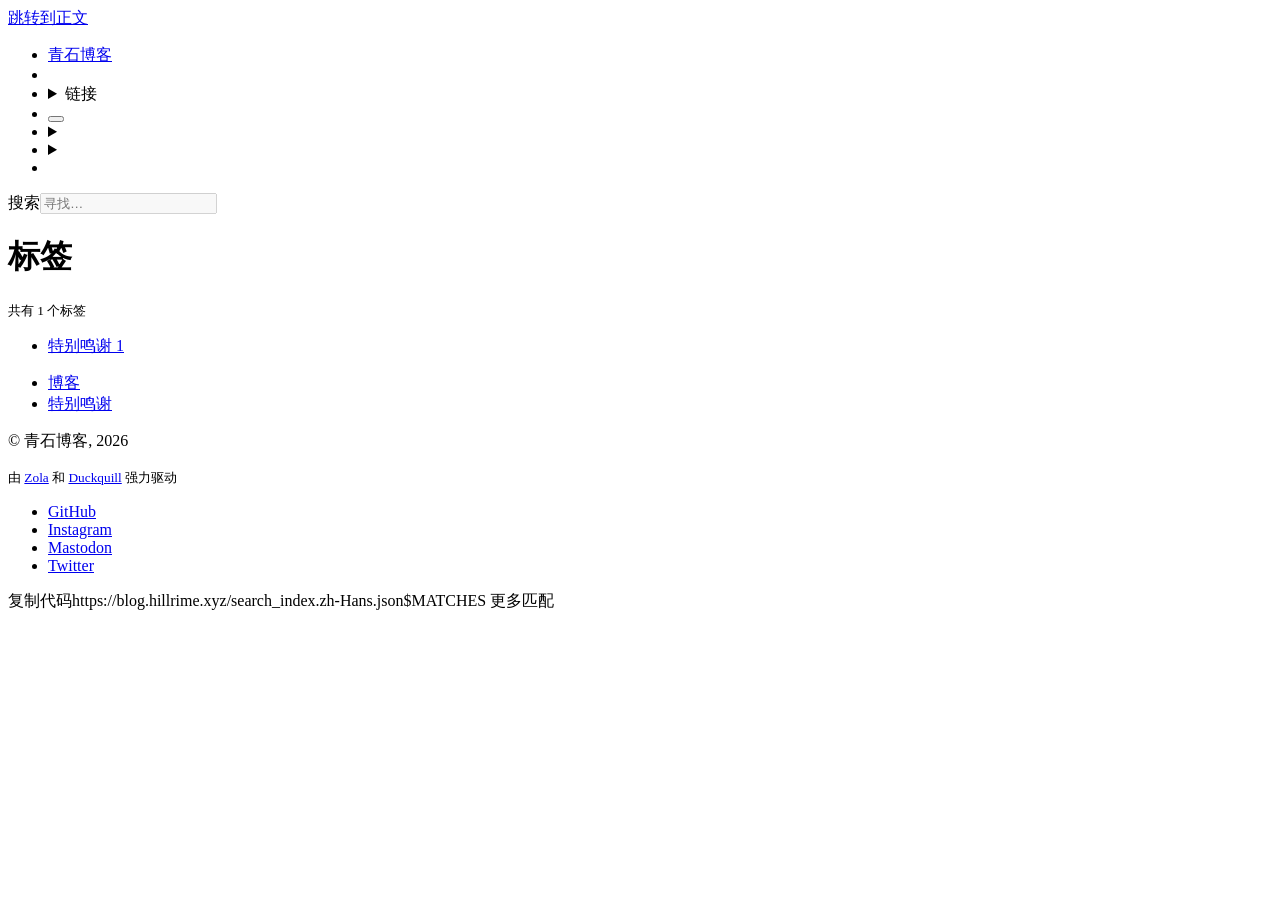
==== tags/index.html @ 73429fab "deploy: 29ff8b9ae4cacc8b97d79d0fc9fd16fa7bfa939d" ====
<!doctype html><html lang=zh-Hans xmlns=http://www.w3.org/1999/xhtml><head><meta charset=UTF-8><meta content="有主见、现代、漂亮、简洁的 Zola 主题。" name=description><meta content="width=device-width,initial-scale=1" name=viewport><meta content=#ff7800 name=theme-color><meta content=#ffa348 media=(prefers-color-scheme:dark) name=theme-color><meta content="default-src 'none';font-src 'self';img-src 'self' https: data:;media-src 'self' https:;style-src 'self' 'unsafe-inline';frame-src https://player.vimeo.com https://www.youtube-nocookie.com https://toot.community;base-uri 'none';form-action 'none';connect-src 'self' https://duckquill.goatcounter.com/count https://vmst.io https://toot.community;script-src 'self' https://duckquill.goatcounter.com/count 'self'" http-equiv=content-security-policy><title>标签 - 青石博客</title><link href=https://blog.hillrime.xyz/tags/ rel=canonical><link href=https://vmst.io/@daudix rel=me><meta content=@daudix@vmst.io name=fediverse:creator><link href=https://blog.hillrime.xyz/favicon.png rel=icon type=image/png><link href=https://blog.hillrime.xyz/apple-touch-icon.png rel=apple-touch-icon sizes=180x180 type=image/png><link title="青石博客 - RSS Feed" href=https://blog.hillrime.xyz/rss.xml rel=alternate type=application/rss+xml><link title="青石博客 - Atom Feed" href=https://blog.hillrime.xyz/atom.xml rel=alternate type=application/atom+xml><style>:root{--accent-color:#ff7800}[data-theme=dark]{--accent-color:#ffa348}@media (prefers-color-scheme:dark){:root:not([data-theme=light]){--accent-color:#ffa348}}</style><link href=https://blog.hillrime.xyz/style.css rel=stylesheet><link href=https://blog.hillrime.xyz/icons.css rel=stylesheet><link media="(prefers-color-scheme: light)" href=https://blog.hillrime.xyz/syntax-theme-light.css rel=stylesheet><link media="(prefers-color-scheme: dark)" href=https://blog.hillrime.xyz/syntax-theme-dark.css rel=stylesheet><script defer src=https://blog.hillrime.xyz/closable.js></script><script defer src=https://blog.hillrime.xyz/copy-button.js></script><script data-goatcounter=https://duckquill.goatcounter.com/count defer src=https://blog.hillrime.xyz/count.js></script><script defer src=https://blog.hillrime.xyz/fuse.js></script><script defer src=https://blog.hillrime.xyz/search-fuse.js></script><script defer src=https://blog.hillrime.xyz/theme-switcher.js></script><meta content=青石博客 property=og:site_name><meta content="标签 - 青石博客" property=og:title><meta content=https://blog.hillrime.xyz/tags/ property=og:url><meta content="有主见、现代、漂亮、简洁的 Zola 主题。" property=og:description><meta content=https://blog.hillrime.xyz/card.png property=og:image><meta content=zh_CN property=og:locale><body><header id=site-nav><nav><a href=#main-content tabindex=0> 跳转到正文 </a><ul><li id=home><a href=https://blog.hillrime.xyz> <i class=icon></i>青石博客</a><li class=divider><li><details class=closable><summary>链接</summary> <ul><li><a href=https://blog.hillrime.xyz/blog/>博客</a></ul></details><li id=search><button class=circle id=search-toggle title=搜索><i class=icon></i></button><li id=theme-switcher><details class=closable><summary class=circle title=主题><i class=icon></i></summary> <ul><li><button class=circle id=theme-light title=切换到浅色模式><i class=icon></i></button><li><button class=circle id=theme-dark title=切换到深色模式><i class=icon></i></button><li><button class=circle id=theme-system title=系统主题><i class=icon></i></button></ul></details><li id=feed><details class=closable><summary class=circle title=推送><i class=icon></i></summary> <ul><li><a href=https://blog.hillrime.xyz/rss.xml>RSS</a><li><a href=https://blog.hillrime.xyz/atom.xml>Atom</a></ul></details><li id=repo><a class=circle href=https://codeberg.org/daudix/duckquill title=存储库> <i class=icon></i> </a></ul></nav><div id=search-container><label class=visually-hidden for=search-bar>搜索</label><input autocomplete=off disabled id=search-bar placeholder=寻找… type=search><div id=search-results-container><div id=search-results></div></div></div></header><main id=main-content><h1>标签</h1><p><small>共有 1 个标签</small><ul class=tags><li><a href=https://blog.hillrime.xyz/tags/te-bie-ming-xie> <span class=tag>特别鸣谢</span> <span class=count>1</span> </a></ul></main><footer id=site-footer><nav><ul><li><a href=https://blog.hillrime.xyz/blog/>博客</a><li><a href=https://blog.hillrime.xyz/blog/special-thanks/>特别鸣谢</a></ul></nav><p>© 青石博客, 2026<p><small>由 <a class="link external" href=https://www.getzola.org>Zola</a> 和 <a class="link external" href=https://duckquill.daudix.one>Duckquill</a> 强力驱动 </small><ul id=external-links><li><a rel=" me" href=https://github.com title=GitHub> <i style="--icon:url(&#34;data:image/svg+xml,%3Csvg role='img' viewBox='0 0 24 24' xmlns='http://www.w3.org/2000/svg'%3E%3Ctitle%3EGitHub%3C/title%3E%3Cpath d='M12 .297c-6.63 0-12 5.373-12 12 0 5.303 3.438 9.8 8.205 11.385.6.113.82-.258.82-.577 0-.285-.01-1.04-.015-2.04-3.338.724-4.042-1.61-4.042-1.61C4.422 18.07 3.633 17.7 3.633 17.7c-1.087-.744.084-.729.084-.729 1.205.084 1.838 1.236 1.838 1.236 1.07 1.835 2.809 1.305 3.495.998.108-.776.417-1.305.76-1.605-2.665-.3-5.466-1.332-5.466-5.93 0-1.31.465-2.38 1.235-3.22-.135-.303-.54-1.523.105-3.176 0 0 1.005-.322 3.3 1.23.96-.267 1.98-.399 3-.405 2.28-1.552 3.285-1.23 3.285-1.23.645 1.653.24 2.873.12 3.176.765.84 1.23 1.91 1.23 3.22 0 4.61-2.805 5.625-5.475 5.92.42.36.81 1.096.81 2.22 0 1.606-.015 2.896-.015 3.286 0 .315.21.69.825.57C20.565 22.092 24 17.592 24 12.297c0-6.627-5.373-12-12-12'/%3E%3C/svg%3E&#34;)" class=icon></i> <span>GitHub</span> </a><li><a rel=" me" href=https://instagram.com title=Instagram> <i style="--icon:url(&#34;data:image/svg+xml,%3Csvg role='img' viewBox='0 0 24 24' xmlns='http://www.w3.org/2000/svg'%3E%3Ctitle%3EInstagram%3C/title%3E%3Cpath d='M7.0301.084c-1.2768.0602-2.1487.264-2.911.5634-.7888.3075-1.4575.72-2.1228 1.3877-.6652.6677-1.075 1.3368-1.3802 2.127-.2954.7638-.4956 1.6365-.552 2.914-.0564 1.2775-.0689 1.6882-.0626 4.947.0062 3.2586.0206 3.6671.0825 4.9473.061 1.2765.264 2.1482.5635 2.9107.308.7889.72 1.4573 1.380 2.1228.6679.6655 1.3365 1.0743 2.1285 1.38.7632.295 1.6361.4961 2.9134.552 1.2773.056 1.6884.069 4.948-.0627 3.2578-.0062 3.668-.0207 4.9478-.0814 1.28-.0607 2.147-.2652 2.9098-.5633.7889-.3086 1.4578-.72 2.1228-1.3881.665-.6682 1.0745-1.3378 1.3795-2.1284.2957-.7632.4966-1.636.552-2.9124.056-1.2809.0692-1.6898.063-4.948-.0063-3.2583-.021-3.6668-.0817-4.9465-.0607-1.2797-.264-2.1487-.5633-2.9117-.3084-.7889-.72-1.4568-1.3876-2.1228C21.2982 1.33 20.628.9208 19.8378.6165 19.074.321 18.2017.1197 16.9244.0645 15.6471.0093 15.236-.005 11.977.0014 8.718.0076 8.31.0215 7.0301.0839m.1402 21.6932c-1.17-.0509-1.8053-.2453-2.2287-.408-.5606-.216-.96-.4771-1.3819-.895-.422-.4178-.6811-.8186-.9-1.378-.1644-.4234-.3624-1.058-.4171-2.228-.0595-1.2645-.072-1.6442-.079-4.848-.007-3.2037.0053-3.583.0607-4.848.05-1.169.2456-1.805.408-2.2282.216-.5613.4762-.96.895-1.3816.4188-.4217.8184-.6814 1.3783-.9003.423-.1651 1.0575-.3614 2.227-.4171 1.2655-.06 1.6447-.072 4.848-.079 3.2033-.007 3.5835.005 4.8495.0608 1.169.0508 1.8053.2445 2.228.408.5608.216.96.4754 1.3816.895.4217.4194.6816.8176.9005 1.3787.1653.4217.3617 1.056.4169 2.2263.0602 1.2655.0739 1.645.0796 4.848.0058 3.203-.0055 3.5834-.061 4.848-.051 1.17-.245 1.8055-.408 2.2294-.216.5604-.4763.96-.8954 1.3814-.419.4215-.8181.6811-1.3783.9-.4224.1649-1.0577.3617-2.2262.4174-1.2656.0595-1.6448.072-4.8493.079-3.2045.007-3.5825-.006-4.848-.0608M16.953 5.5864A1.44 1.44 0 1 0 18.39 4.144a1.44 1.44 0 0 0-1.437 1.4424M5.8385 12.012c.0067 3.4032 2.7706 6.1557 6.173 6.1493 3.4026-.0065 6.157-2.7701 6.1506-6.1733-.0065-3.4032-2.771-6.1565-6.174-6.1498-3.403.0067-6.156 2.771-6.1496 6.1738M8 12.0077a4 4 0 1 1 4.008 3.9921A3.9996 3.9996 0 0 1 8 12.0077'/%3E%3C/svg%3E&#34;)" class=icon></i> <span>Instagram</span> </a><li><a rel=" me" href=https://mastodon.social title=Mastodon> <i style="--icon:url(&#34;data:image/svg+xml,%3Csvg role='img' viewBox='0 0 24 24' xmlns='http://www.w3.org/2000/svg'%3E%3Ctitle%3EMastodon%3C/title%3E%3Cpath d='M23.268 5.313c-.35-2.578-2.617-4.61-5.304-5.004C17.51.242 15.792 0 11.813 0h-.03c-3.98 0-4.835.242-5.288.309C3.882.692 1.496 2.518.917 5.127.64 6.412.61 7.837.661 9.143c.074 1.874.088 3.745.26 5.611.118 1.24.325 2.47.62 3.68.55 2.237 2.777 4.098 4.96 4.857 2.336.792 4.849.923 7.256.38.265-.061.527-.132.786-.213.585-.184 1.27-.39 1.774-.753a.057.057 0 0 0 .023-.043v-1.809a.052.052 0 0 0-.02-.041.053.053 0 0 0-.046-.01 20.282 20.282 0 0 1-4.709.545c-2.73 0-3.463-1.284-3.674-1.818a5.593 5.593 0 0 1-.319-1.433.053.053 0 0 1 .066-.054c1.517.363 3.072.546 4.632.546.376 0 .75 0 1.125-.01 1.57-.044 3.224-.124 4.768-.422.038-.008.077-.015.11-.024 2.435-.464 4.753-1.92 4.989-5.604.008-.145.03-1.52.03-1.67.002-.512.167-3.63-.024-5.545zm-3.748 9.195h-2.561V8.29c0-1.309-.55-1.976-1.67-1.976-1.23 0-1.846.79-1.846 2.35v3.403h-2.546V8.663c0-1.56-.617-2.35-1.848-2.35-1.112 0-1.668.668-1.67 1.977v6.218H4.822V8.102c0-1.31.337-2.35 1.011-3.12.696-.77 1.608-1.164 2.74-1.164 1.311 0 2.302.5 2.962 1.498l.638 1.06.638-1.06c.66-.999 1.65-1.498 2.96-1.498 1.13 0 2.043.395 2.74 1.164.675.77 1.012 1.81 1.012 3.12z'/%3E%3C/svg%3E&#34;)" class=icon></i> <span>Mastodon</span> </a><li><a rel=" me" href=https://twitter.com title=Twitter> <i style="--icon:url(&#34;data:image/svg+xml,%3Csvg role='img' viewBox='0 0 24 24' xmlns='http://www.w3.org/2000/svg'%3E%3Ctitle%3ETwitter%3C/title%3E%3Cpath d='M21.543 7.104c.015.211.015.423.015.636 0 6.507-4.954 14.01-14.01 14.01v-.003A13.94 13.94 0 0 1 0 19.539a9.88 9.88 0 0 0 7.287-2.041 4.93 4.93 0 0 1-4.6-3.42 4.916 4.916 0 0 0 2.223-.084A4.926 4.926 0 0 1 .96 9.167v-.062a4.887 4.887 0 0 0 2.235.616A4.928 4.928 0 0 1 1.67 3.148 13.98 13.98 0 0 0 11.82 8.292a4.929 4.929 0 0 1 8.39-4.49 9.868 9.868 0 0 0 3.128-1.196 4.941 4.941 0 0 1-2.165 2.724A9.828 9.828 0 0 0 24 4.555a10.019 10.019 0 0 1-2.457 2.549z'/%3E%3C/svg%3E&#34;)" class=icon></i> <span>Twitter</span> </a></ul></footer><span class=hidden id=copy-code-text>复制代码</span><span class=hidden id=search-index>https://blog.hillrime.xyz/search_index.zh-Hans.json</span><span class=hidden id=more-matches-text>$MATCHES 更多匹配</span><style>:root{--alert-note-text:"附注";--alert-tip-text:"提示";--alert-important-text:"重要";--alert-warning-text:"警告";--alert-caution-text:"注意"}</style>
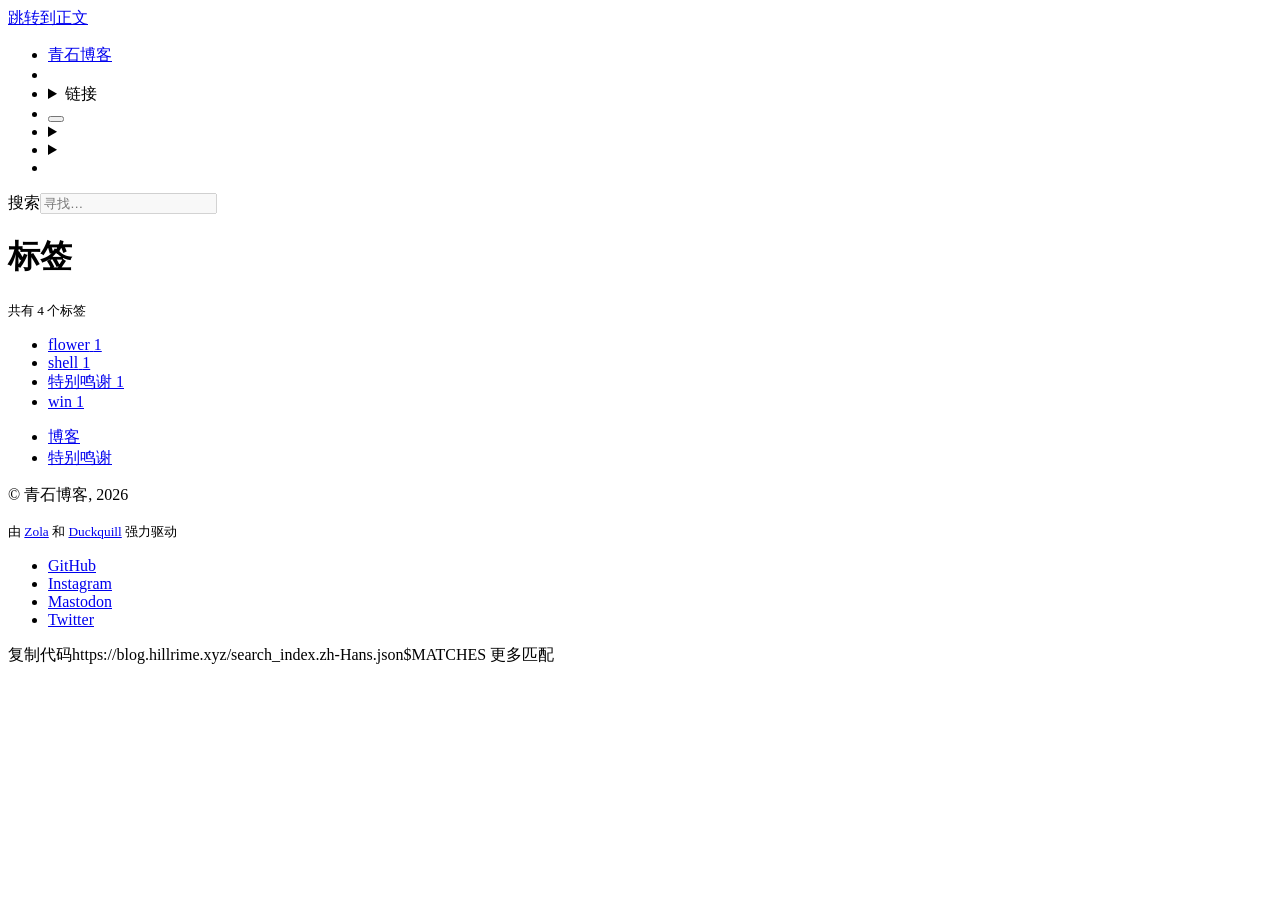
==== commit 8032acd5: "deploy: 5f2c2a919fca30ae1bf2c85b0a5459da067897bc" ====
--- a/tags/index.html
+++ b/tags/index.html
@@ -1 +1 @@
-<!doctype html><html lang=zh-Hans xmlns=http://www.w3.org/1999/xhtml><head><meta charset=UTF-8><meta content="有主见、现代、漂亮、简洁的 Zola 主题。" name=description><meta content="width=device-width,initial-scale=1" name=viewport><meta content=#ff7800 name=theme-color><meta content=#ffa348 media=(prefers-color-scheme:dark) name=theme-color><meta content="default-src 'none';font-src 'self';img-src 'self' https: data:;media-src 'self' https:;style-src 'self' 'unsafe-inline';frame-src https://player.vimeo.com https://www.youtube-nocookie.com https://toot.community;base-uri 'none';form-action 'none';connect-src 'self' https://duckquill.goatcounter.com/count https://vmst.io https://toot.community;script-src 'self' https://duckquill.goatcounter.com/count 'self'" http-equiv=content-security-policy><title>标签 - 青石博客</title><link href=https://blog.hillrime.xyz/tags/ rel=canonical><link href=https://vmst.io/@daudix rel=me><meta content=@daudix@vmst.io name=fediverse:creator><link href=https://blog.hillrime.xyz/favicon.png rel=icon type=image/png><link href=https://blog.hillrime.xyz/apple-touch-icon.png rel=apple-touch-icon sizes=180x180 type=image/png><link title="青石博客 - RSS Feed" href=https://blog.hillrime.xyz/rss.xml rel=alternate type=application/rss+xml><link title="青石博客 - Atom Feed" href=https://blog.hillrime.xyz/atom.xml rel=alternate type=application/atom+xml><style>:root{--accent-color:#ff7800}[data-theme=dark]{--accent-color:#ffa348}@media (prefers-color-scheme:dark){:root:not([data-theme=light]){--accent-color:#ffa348}}</style><link href=https://blog.hillrime.xyz/style.css rel=stylesheet><link href=https://blog.hillrime.xyz/icons.css rel=stylesheet><link media="(prefers-color-scheme: light)" href=https://blog.hillrime.xyz/syntax-theme-light.css rel=stylesheet><link media="(prefers-color-scheme: dark)" href=https://blog.hillrime.xyz/syntax-theme-dark.css rel=stylesheet><script defer src=https://blog.hillrime.xyz/closable.js></script><script defer src=https://blog.hillrime.xyz/copy-button.js></script><script data-goatcounter=https://duckquill.goatcounter.com/count defer src=https://blog.hillrime.xyz/count.js></script><script defer src=https://blog.hillrime.xyz/fuse.js></script><script defer src=https://blog.hillrime.xyz/search-fuse.js></script><script defer src=https://blog.hillrime.xyz/theme-switcher.js></script><meta content=青石博客 property=og:site_name><meta content="标签 - 青石博客" property=og:title><meta content=https://blog.hillrime.xyz/tags/ property=og:url><meta content="有主见、现代、漂亮、简洁的 Zola 主题。" property=og:description><meta content=https://blog.hillrime.xyz/card.png property=og:image><meta content=zh_CN property=og:locale><body><header id=site-nav><nav><a href=#main-content tabindex=0> 跳转到正文 </a><ul><li id=home><a href=https://blog.hillrime.xyz> <i class=icon></i>青石博客</a><li class=divider><li><details class=closable><summary>链接</summary> <ul><li><a href=https://blog.hillrime.xyz/blog/>博客</a></ul></details><li id=search><button class=circle id=search-toggle title=搜索><i class=icon></i></button><li id=theme-switcher><details class=closable><summary class=circle title=主题><i class=icon></i></summary> <ul><li><button class=circle id=theme-light title=切换到浅色模式><i class=icon></i></button><li><button class=circle id=theme-dark title=切换到深色模式><i class=icon></i></button><li><button class=circle id=theme-system title=系统主题><i class=icon></i></button></ul></details><li id=feed><details class=closable><summary class=circle title=推送><i class=icon></i></summary> <ul><li><a href=https://blog.hillrime.xyz/rss.xml>RSS</a><li><a href=https://blog.hillrime.xyz/atom.xml>Atom</a></ul></details><li id=repo><a class=circle href=https://codeberg.org/daudix/duckquill title=存储库> <i class=icon></i> </a></ul></nav><div id=search-container><label class=visually-hidden for=search-bar>搜索</label><input autocomplete=off disabled id=search-bar placeholder=寻找… type=search><div id=search-results-container><div id=search-results></div></div></div></header><main id=main-content><h1>标签</h1><p><small>共有 1 个标签</small><ul class=tags><li><a href=https://blog.hillrime.xyz/tags/te-bie-ming-xie> <span class=tag>特别鸣谢</span> <span class=count>1</span> </a></ul></main><footer id=site-footer><nav><ul><li><a href=https://blog.hillrime.xyz/blog/>博客</a><li><a href=https://blog.hillrime.xyz/blog/special-thanks/>特别鸣谢</a></ul></nav><p>© 青石博客, 2026<p><small>由 <a class="link external" href=https://www.getzola.org>Zola</a> 和 <a class="link external" href=https://duckquill.daudix.one>Duckquill</a> 强力驱动 </small><ul id=external-links><li><a rel=" me" href=https://github.com title=GitHub> <i style="--icon:url(&#34;data:image/svg+xml,%3Csvg role='img' viewBox='0 0 24 24' xmlns='http://www.w3.org/2000/svg'%3E%3Ctitle%3EGitHub%3C/title%3E%3Cpath d='M12 .297c-6.63 0-12 5.373-12 12 0 5.303 3.438 9.8 8.205 11.385.6.113.82-.258.82-.577 0-.285-.01-1.04-.015-2.04-3.338.724-4.042-1.61-4.042-1.61C4.422 18.07 3.633 17.7 3.633 17.7c-1.087-.744.084-.729.084-.729 1.205.084 1.838 1.236 1.838 1.236 1.07 1.835 2.809 1.305 3.495.998.108-.776.417-1.305.76-1.605-2.665-.3-5.466-1.332-5.466-5.93 0-1.31.465-2.38 1.235-3.22-.135-.303-.54-1.523.105-3.176 0 0 1.005-.322 3.3 1.23.96-.267 1.98-.399 3-.405 2.28-1.552 3.285-1.23 3.285-1.23.645 1.653.24 2.873.12 3.176.765.84 1.23 1.91 1.23 3.22 0 4.61-2.805 5.625-5.475 5.92.42.36.81 1.096.81 2.22 0 1.606-.015 2.896-.015 3.286 0 .315.21.69.825.57C20.565 22.092 24 17.592 24 12.297c0-6.627-5.373-12-12-12'/%3E%3C/svg%3E&#34;)" class=icon></i> <span>GitHub</span> </a><li><a rel=" me" href=https://instagram.com title=Instagram> <i style="--icon:url(&#34;data:image/svg+xml,%3Csvg role='img' viewBox='0 0 24 24' xmlns='http://www.w3.org/2000/svg'%3E%3Ctitle%3EInstagram%3C/title%3E%3Cpath d='M7.0301.084c-1.2768.0602-2.1487.264-2.911.5634-.7888.3075-1.4575.72-2.1228 1.3877-.6652.6677-1.075 1.3368-1.3802 2.127-.2954.7638-.4956 1.6365-.552 2.914-.0564 1.2775-.0689 1.6882-.0626 4.947.0062 3.2586.0206 3.6671.0825 4.9473.061 1.2765.264 2.1482.5635 2.9107.308.7889.72 1.4573 1.380 2.1228.6679.6655 1.3365 1.0743 2.1285 1.38.7632.295 1.6361.4961 2.9134.552 1.2773.056 1.6884.069 4.948-.0627 3.2578-.0062 3.668-.0207 4.9478-.0814 1.28-.0607 2.147-.2652 2.9098-.5633.7889-.3086 1.4578-.72 2.1228-1.3881.665-.6682 1.0745-1.3378 1.3795-2.1284.2957-.7632.4966-1.636.552-2.9124.056-1.2809.0692-1.6898.063-4.948-.0063-3.2583-.021-3.6668-.0817-4.9465-.0607-1.2797-.264-2.1487-.5633-2.9117-.3084-.7889-.72-1.4568-1.3876-2.1228C21.2982 1.33 20.628.9208 19.8378.6165 19.074.321 18.2017.1197 16.9244.0645 15.6471.0093 15.236-.005 11.977.0014 8.718.0076 8.31.0215 7.0301.0839m.1402 21.6932c-1.17-.0509-1.8053-.2453-2.2287-.408-.5606-.216-.96-.4771-1.3819-.895-.422-.4178-.6811-.8186-.9-1.378-.1644-.4234-.3624-1.058-.4171-2.228-.0595-1.2645-.072-1.6442-.079-4.848-.007-3.2037.0053-3.583.0607-4.848.05-1.169.2456-1.805.408-2.2282.216-.5613.4762-.96.895-1.3816.4188-.4217.8184-.6814 1.3783-.9003.423-.1651 1.0575-.3614 2.227-.4171 1.2655-.06 1.6447-.072 4.848-.079 3.2033-.007 3.5835.005 4.8495.0608 1.169.0508 1.8053.2445 2.228.408.5608.216.96.4754 1.3816.895.4217.4194.6816.8176.9005 1.3787.1653.4217.3617 1.056.4169 2.2263.0602 1.2655.0739 1.645.0796 4.848.0058 3.203-.0055 3.5834-.061 4.848-.051 1.17-.245 1.8055-.408 2.2294-.216.5604-.4763.96-.8954 1.3814-.419.4215-.8181.6811-1.3783.9-.4224.1649-1.0577.3617-2.2262.4174-1.2656.0595-1.6448.072-4.8493.079-3.2045.007-3.5825-.006-4.848-.0608M16.953 5.5864A1.44 1.44 0 1 0 18.39 4.144a1.44 1.44 0 0 0-1.437 1.4424M5.8385 12.012c.0067 3.4032 2.7706 6.1557 6.173 6.1493 3.4026-.0065 6.157-2.7701 6.1506-6.1733-.0065-3.4032-2.771-6.1565-6.174-6.1498-3.403.0067-6.156 2.771-6.1496 6.1738M8 12.0077a4 4 0 1 1 4.008 3.9921A3.9996 3.9996 0 0 1 8 12.0077'/%3E%3C/svg%3E&#34;)" class=icon></i> <span>Instagram</span> </a><li><a rel=" me" href=https://mastodon.social title=Mastodon> <i style="--icon:url(&#34;data:image/svg+xml,%3Csvg role='img' viewBox='0 0 24 24' xmlns='http://www.w3.org/2000/svg'%3E%3Ctitle%3EMastodon%3C/title%3E%3Cpath d='M23.268 5.313c-.35-2.578-2.617-4.61-5.304-5.004C17.51.242 15.792 0 11.813 0h-.03c-3.98 0-4.835.242-5.288.309C3.882.692 1.496 2.518.917 5.127.64 6.412.61 7.837.661 9.143c.074 1.874.088 3.745.26 5.611.118 1.24.325 2.47.62 3.68.55 2.237 2.777 4.098 4.96 4.857 2.336.792 4.849.923 7.256.38.265-.061.527-.132.786-.213.585-.184 1.27-.39 1.774-.753a.057.057 0 0 0 .023-.043v-1.809a.052.052 0 0 0-.02-.041.053.053 0 0 0-.046-.01 20.282 20.282 0 0 1-4.709.545c-2.73 0-3.463-1.284-3.674-1.818a5.593 5.593 0 0 1-.319-1.433.053.053 0 0 1 .066-.054c1.517.363 3.072.546 4.632.546.376 0 .75 0 1.125-.01 1.57-.044 3.224-.124 4.768-.422.038-.008.077-.015.11-.024 2.435-.464 4.753-1.92 4.989-5.604.008-.145.03-1.52.03-1.67.002-.512.167-3.63-.024-5.545zm-3.748 9.195h-2.561V8.29c0-1.309-.55-1.976-1.67-1.976-1.23 0-1.846.79-1.846 2.35v3.403h-2.546V8.663c0-1.56-.617-2.35-1.848-2.35-1.112 0-1.668.668-1.67 1.977v6.218H4.822V8.102c0-1.31.337-2.35 1.011-3.12.696-.77 1.608-1.164 2.74-1.164 1.311 0 2.302.5 2.962 1.498l.638 1.06.638-1.06c.66-.999 1.65-1.498 2.96-1.498 1.13 0 2.043.395 2.74 1.164.675.77 1.012 1.81 1.012 3.12z'/%3E%3C/svg%3E&#34;)" class=icon></i> <span>Mastodon</span> </a><li><a rel=" me" href=https://twitter.com title=Twitter> <i style="--icon:url(&#34;data:image/svg+xml,%3Csvg role='img' viewBox='0 0 24 24' xmlns='http://www.w3.org/2000/svg'%3E%3Ctitle%3ETwitter%3C/title%3E%3Cpath d='M21.543 7.104c.015.211.015.423.015.636 0 6.507-4.954 14.01-14.01 14.01v-.003A13.94 13.94 0 0 1 0 19.539a9.88 9.88 0 0 0 7.287-2.041 4.93 4.93 0 0 1-4.6-3.42 4.916 4.916 0 0 0 2.223-.084A4.926 4.926 0 0 1 .96 9.167v-.062a4.887 4.887 0 0 0 2.235.616A4.928 4.928 0 0 1 1.67 3.148 13.98 13.98 0 0 0 11.82 8.292a4.929 4.929 0 0 1 8.39-4.49 9.868 9.868 0 0 0 3.128-1.196 4.941 4.941 0 0 1-2.165 2.724A9.828 9.828 0 0 0 24 4.555a10.019 10.019 0 0 1-2.457 2.549z'/%3E%3C/svg%3E&#34;)" class=icon></i> <span>Twitter</span> </a></ul></footer><span class=hidden id=copy-code-text>复制代码</span><span class=hidden id=search-index>https://blog.hillrime.xyz/search_index.zh-Hans.json</span><span class=hidden id=more-matches-text>$MATCHES 更多匹配</span><style>:root{--alert-note-text:"附注";--alert-tip-text:"提示";--alert-important-text:"重要";--alert-warning-text:"警告";--alert-caution-text:"注意"}</style>+<!doctype html><html lang=zh-Hans xmlns=http://www.w3.org/1999/xhtml><head><meta charset=UTF-8><meta content="有主见、现代、漂亮、简洁的 Zola 主题。" name=description><meta content="width=device-width,initial-scale=1" name=viewport><meta content=#ff7800 name=theme-color><meta content=#ffa348 media=(prefers-color-scheme:dark) name=theme-color><meta content="default-src 'none';font-src 'self';img-src 'self' https: data:;media-src 'self' https:;style-src 'self' 'unsafe-inline';frame-src https://player.vimeo.com https://www.youtube-nocookie.com https://toot.community;base-uri 'none';form-action 'none';connect-src 'self' https://duckquill.goatcounter.com/count https://vmst.io https://toot.community;script-src 'self' https://duckquill.goatcounter.com/count 'self'" http-equiv=content-security-policy><title>标签 - 青石博客</title><link href=https://blog.hillrime.xyz/tags/ rel=canonical><link href=https://vmst.io/@daudix rel=me><meta content=@daudix@vmst.io name=fediverse:creator><link href=https://blog.hillrime.xyz/favicon.png rel=icon type=image/png><link href=https://blog.hillrime.xyz/apple-touch-icon.png rel=apple-touch-icon sizes=180x180 type=image/png><link title="青石博客 - RSS Feed" href=https://blog.hillrime.xyz/rss.xml rel=alternate type=application/rss+xml><link title="青石博客 - Atom Feed" href=https://blog.hillrime.xyz/atom.xml rel=alternate type=application/atom+xml><style>:root{--accent-color:#ff7800}[data-theme=dark]{--accent-color:#ffa348}@media (prefers-color-scheme:dark){:root:not([data-theme=light]){--accent-color:#ffa348}}</style><link href=https://blog.hillrime.xyz/style.css rel=stylesheet><link href=https://blog.hillrime.xyz/icons.css rel=stylesheet><link href=https://blog.hillrime.xyz/custom.css rel=stylesheet><script defer src=https://blog.hillrime.xyz/closable.js></script><script defer src=https://blog.hillrime.xyz/copy-button.js></script><script data-goatcounter=https://duckquill.goatcounter.com/count defer src=https://blog.hillrime.xyz/count.js></script><script defer src=https://blog.hillrime.xyz/fuse.js></script><script defer src=https://blog.hillrime.xyz/search-fuse.js></script><script defer src=https://blog.hillrime.xyz/theme-switcher.js></script><meta content=青石博客 property=og:site_name><meta content="标签 - 青石博客" property=og:title><meta content=https://blog.hillrime.xyz/tags/ property=og:url><meta content="有主见、现代、漂亮、简洁的 Zola 主题。" property=og:description><meta content=https://blog.hillrime.xyz/card.png property=og:image><meta content=zh_CN property=og:locale><body><header id=site-nav><nav><a href=#main-content tabindex=0> 跳转到正文 </a><ul><li id=home><a href=https://blog.hillrime.xyz> <i class=icon></i>青石博客</a><li class=divider><li><details class=closable><summary>链接</summary> <ul><li><a href=https://blog.hillrime.xyz/blog/>博客</a></ul></details><li id=search><button class=circle id=search-toggle title=搜索><i class=icon></i></button><li id=theme-switcher><details class=closable><summary class=circle title=主题><i class=icon></i></summary> <ul><li><button class=circle id=theme-light title=切换到浅色模式><i class=icon></i></button><li><button class=circle id=theme-dark title=切换到深色模式><i class=icon></i></button><li><button class=circle id=theme-system title=系统主题><i class=icon></i></button></ul></details><li id=feed><details class=closable><summary class=circle title=推送><i class=icon></i></summary> <ul><li><a rel="noopener nofollow noreferrer" href=https://blog.hillrime.xyz/rss.xml>RSS</a><li><a rel="noopener nofollow noreferrer" href=https://blog.hillrime.xyz/atom.xml>Atom</a></ul></details><li id=repo><a class=circle href=https://codeberg.org/daudix/duckquill title=存储库> <i class=icon></i> </a></ul></nav><div id=search-container><label class=visually-hidden for=search-bar>搜索</label><input autocomplete=off disabled id=search-bar placeholder=寻找… type=search><div id=search-results-container><div id=search-results></div></div></div></header><main id=main-content><h1>标签</h1><p><small>共有 4 个标签</small><ul class=tags><li><a href=https://blog.hillrime.xyz/tags/flower> <span class=tag>flower</span> <span class=count>1</span> </a><li><a href=https://blog.hillrime.xyz/tags/shell> <span class=tag>shell</span> <span class=count>1</span> </a><li><a href=https://blog.hillrime.xyz/tags/te-bie-ming-xie> <span class=tag>特别鸣谢</span> <span class=count>1</span> </a><li><a href=https://blog.hillrime.xyz/tags/win> <span class=tag>win</span> <span class=count>1</span> </a></ul></main><footer id=site-footer><nav><ul><li><a href=https://blog.hillrime.xyz/blog/>博客</a><li><a href=https://blog.hillrime.xyz/blog/special-thanks/>特别鸣谢</a></ul></nav><p>© 青石博客, 2026<p><small>由 <a class="link external" rel="noopener nofollow noreferrer" href=https://www.getzola.org>Zola</a> 和 <a class="link external" rel="noopener nofollow noreferrer" href=https://duckquill.daudix.one>Duckquill</a> 强力驱动 </small><ul id=external-links><li><a rel="noopener nofollow noreferrer me" href=https://github.com title=GitHub> <i style="--icon:url(&#34;data:image/svg+xml,%3Csvg role='img' viewBox='0 0 24 24' xmlns='http://www.w3.org/2000/svg'%3E%3Ctitle%3EGitHub%3C/title%3E%3Cpath d='M12 .297c-6.63 0-12 5.373-12 12 0 5.303 3.438 9.8 8.205 11.385.6.113.82-.258.82-.577 0-.285-.01-1.04-.015-2.04-3.338.724-4.042-1.61-4.042-1.61C4.422 18.07 3.633 17.7 3.633 17.7c-1.087-.744.084-.729.084-.729 1.205.084 1.838 1.236 1.838 1.236 1.07 1.835 2.809 1.305 3.495.998.108-.776.417-1.305.76-1.605-2.665-.3-5.466-1.332-5.466-5.93 0-1.31.465-2.38 1.235-3.22-.135-.303-.54-1.523.105-3.176 0 0 1.005-.322 3.3 1.23.96-.267 1.98-.399 3-.405 2.28-1.552 3.285-1.23 3.285-1.23.645 1.653.24 2.873.12 3.176.765.84 1.23 1.91 1.23 3.22 0 4.61-2.805 5.625-5.475 5.92.42.36.81 1.096.81 2.22 0 1.606-.015 2.896-.015 3.286 0 .315.21.69.825.57C20.565 22.092 24 17.592 24 12.297c0-6.627-5.373-12-12-12'/%3E%3C/svg%3E&#34;)" class=icon></i> <span>GitHub</span> </a><li><a rel="noopener nofollow noreferrer me" href=https://instagram.com title=Instagram> <i style="--icon:url(&#34;data:image/svg+xml,%3Csvg role='img' viewBox='0 0 24 24' xmlns='http://www.w3.org/2000/svg'%3E%3Ctitle%3EInstagram%3C/title%3E%3Cpath d='M7.0301.084c-1.2768.0602-2.1487.264-2.911.5634-.7888.3075-1.4575.72-2.1228 1.3877-.6652.6677-1.075 1.3368-1.3802 2.127-.2954.7638-.4956 1.6365-.552 2.914-.0564 1.2775-.0689 1.6882-.0626 4.947.0062 3.2586.0206 3.6671.0825 4.9473.061 1.2765.264 2.1482.5635 2.9107.308.7889.72 1.4573 1.380 2.1228.6679.6655 1.3365 1.0743 2.1285 1.38.7632.295 1.6361.4961 2.9134.552 1.2773.056 1.6884.069 4.948-.0627 3.2578-.0062 3.668-.0207 4.9478-.0814 1.28-.0607 2.147-.2652 2.9098-.5633.7889-.3086 1.4578-.72 2.1228-1.3881.665-.6682 1.0745-1.3378 1.3795-2.1284.2957-.7632.4966-1.636.552-2.9124.056-1.2809.0692-1.6898.063-4.948-.0063-3.2583-.021-3.6668-.0817-4.9465-.0607-1.2797-.264-2.1487-.5633-2.9117-.3084-.7889-.72-1.4568-1.3876-2.1228C21.2982 1.33 20.628.9208 19.8378.6165 19.074.321 18.2017.1197 16.9244.0645 15.6471.0093 15.236-.005 11.977.0014 8.718.0076 8.31.0215 7.0301.0839m.1402 21.6932c-1.17-.0509-1.8053-.2453-2.2287-.408-.5606-.216-.96-.4771-1.3819-.895-.422-.4178-.6811-.8186-.9-1.378-.1644-.4234-.3624-1.058-.4171-2.228-.0595-1.2645-.072-1.6442-.079-4.848-.007-3.2037.0053-3.583.0607-4.848.05-1.169.2456-1.805.408-2.2282.216-.5613.4762-.96.895-1.3816.4188-.4217.8184-.6814 1.3783-.9003.423-.1651 1.0575-.3614 2.227-.4171 1.2655-.06 1.6447-.072 4.848-.079 3.2033-.007 3.5835.005 4.8495.0608 1.169.0508 1.8053.2445 2.228.408.5608.216.96.4754 1.3816.895.4217.4194.6816.8176.9005 1.3787.1653.4217.3617 1.056.4169 2.2263.0602 1.2655.0739 1.645.0796 4.848.0058 3.203-.0055 3.5834-.061 4.848-.051 1.17-.245 1.8055-.408 2.2294-.216.5604-.4763.96-.8954 1.3814-.419.4215-.8181.6811-1.3783.9-.4224.1649-1.0577.3617-2.2262.4174-1.2656.0595-1.6448.072-4.8493.079-3.2045.007-3.5825-.006-4.848-.0608M16.953 5.5864A1.44 1.44 0 1 0 18.39 4.144a1.44 1.44 0 0 0-1.437 1.4424M5.8385 12.012c.0067 3.4032 2.7706 6.1557 6.173 6.1493 3.4026-.0065 6.157-2.7701 6.1506-6.1733-.0065-3.4032-2.771-6.1565-6.174-6.1498-3.403.0067-6.156 2.771-6.1496 6.1738M8 12.0077a4 4 0 1 1 4.008 3.9921A3.9996 3.9996 0 0 1 8 12.0077'/%3E%3C/svg%3E&#34;)" class=icon></i> <span>Instagram</span> </a><li><a rel="noopener nofollow noreferrer me" href=https://mastodon.social title=Mastodon> <i style="--icon:url(&#34;data:image/svg+xml,%3Csvg role='img' viewBox='0 0 24 24' xmlns='http://www.w3.org/2000/svg'%3E%3Ctitle%3EMastodon%3C/title%3E%3Cpath d='M23.268 5.313c-.35-2.578-2.617-4.61-5.304-5.004C17.51.242 15.792 0 11.813 0h-.03c-3.98 0-4.835.242-5.288.309C3.882.692 1.496 2.518.917 5.127.64 6.412.61 7.837.661 9.143c.074 1.874.088 3.745.26 5.611.118 1.24.325 2.47.62 3.68.55 2.237 2.777 4.098 4.96 4.857 2.336.792 4.849.923 7.256.38.265-.061.527-.132.786-.213.585-.184 1.27-.39 1.774-.753a.057.057 0 0 0 .023-.043v-1.809a.052.052 0 0 0-.02-.041.053.053 0 0 0-.046-.01 20.282 20.282 0 0 1-4.709.545c-2.73 0-3.463-1.284-3.674-1.818a5.593 5.593 0 0 1-.319-1.433.053.053 0 0 1 .066-.054c1.517.363 3.072.546 4.632.546.376 0 .75 0 1.125-.01 1.57-.044 3.224-.124 4.768-.422.038-.008.077-.015.11-.024 2.435-.464 4.753-1.92 4.989-5.604.008-.145.03-1.52.03-1.67.002-.512.167-3.63-.024-5.545zm-3.748 9.195h-2.561V8.29c0-1.309-.55-1.976-1.67-1.976-1.23 0-1.846.79-1.846 2.35v3.403h-2.546V8.663c0-1.56-.617-2.35-1.848-2.35-1.112 0-1.668.668-1.67 1.977v6.218H4.822V8.102c0-1.31.337-2.35 1.011-3.12.696-.77 1.608-1.164 2.74-1.164 1.311 0 2.302.5 2.962 1.498l.638 1.06.638-1.06c.66-.999 1.65-1.498 2.96-1.498 1.13 0 2.043.395 2.74 1.164.675.77 1.012 1.81 1.012 3.12z'/%3E%3C/svg%3E&#34;)" class=icon></i> <span>Mastodon</span> </a><li><a rel="noopener nofollow noreferrer me" href=https://twitter.com title=Twitter> <i style="--icon:url(&#34;data:image/svg+xml,%3Csvg role='img' viewBox='0 0 24 24' xmlns='http://www.w3.org/2000/svg'%3E%3Ctitle%3ETwitter%3C/title%3E%3Cpath d='M21.543 7.104c.015.211.015.423.015.636 0 6.507-4.954 14.01-14.01 14.01v-.003A13.94 13.94 0 0 1 0 19.539a9.88 9.88 0 0 0 7.287-2.041 4.93 4.93 0 0 1-4.6-3.42 4.916 4.916 0 0 0 2.223-.084A4.926 4.926 0 0 1 .96 9.167v-.062a4.887 4.887 0 0 0 2.235.616A4.928 4.928 0 0 1 1.67 3.148 13.98 13.98 0 0 0 11.82 8.292a4.929 4.929 0 0 1 8.39-4.49 9.868 9.868 0 0 0 3.128-1.196 4.941 4.941 0 0 1-2.165 2.724A9.828 9.828 0 0 0 24 4.555a10.019 10.019 0 0 1-2.457 2.549z'/%3E%3C/svg%3E&#34;)" class=icon></i> <span>Twitter</span> </a></ul></footer><span class=hidden id=copy-code-text>复制代码</span><span class=hidden id=search-index>https://blog.hillrime.xyz/search_index.zh-Hans.json</span><span class=hidden id=more-matches-text>$MATCHES 更多匹配</span><style>:root{--alert-note-text:"附注";--alert-tip-text:"提示";--alert-important-text:"重要";--alert-warning-text:"警告";--alert-caution-text:"注意"}</style>
